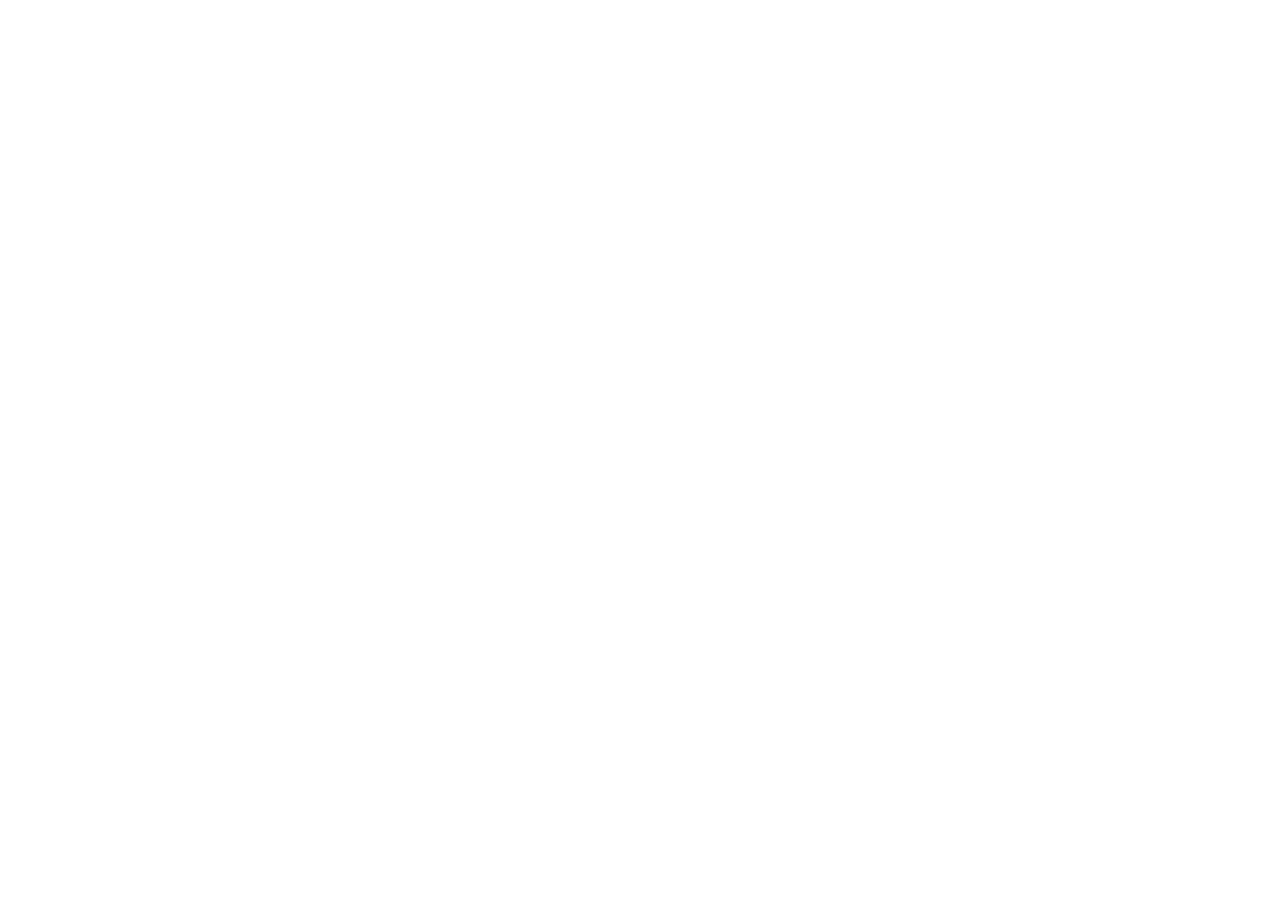
==== public/flappy/index.html @ 43dcbb8f "Flappy Bird Initial" ====
<!DOCTYPE html>
<html lang="en" dir="ltr">
  <head>
    <meta charset="utf-8">
    <title>Flappy Bird</title>
    <link rel="stylesheet" href="style.css">
    <script src="app.js" charset="utf-8"></script>
  </head>
  <body>

  <div class="border-left"></div>
  <div class="game-container">
      <div class="border-top"></div>
      <div class="sky">
          <div class="bird"></div>
      </div>
  </div>
  <div class="ground-container">
    <div class="ground-moving"></div>
  </div>
  <div class="border-right"></div>

  </body>
</html>
---- public/flappy/style.css ----
body {
    display: flex;
}

.game-container {
    width: 500px;
    height: 730px;
    position: absolute;
    left: 80px;
}

.border-left {
    width: 80px;
    height: 790px;
    position:  absolute;
    background-color: white;
    z-index: +2;
}

.border-right {
    width: 80px;
    height: 790px;
    position: absolute;
    background-color: white;
    z-index: +2;
    left: 580px;
}

.border-top {
    width: 660px;
    height: 50px;
    position:  absolute;
    background-color: white;
    z-index: +2;
    top: -50px;
}

.sky {
    background-image: url('fb-game-background.png');
    width: 500px;
    height: 580px;
    position: absolute;
}

.ground {
    background-image: url('bottom-background.png');
    width: 500px;
    height: 150px;
    position: absolute;
    top: 580px;
    z-index: +1;
}

.bird {
    background-image: url('flappy-bird.png');
    position: absolute;
    width: 60px;
    height: 45px;
    left: 220px;
    bottom: 100px;
}

.obstacle {
    background-image: url('flappybird-pipe.png');
    width: 60px;
    height: 300px;
    position: absolute;
}

.topObstacle {
    background-image: url('flappybird-pipe.png');
    transform: rotate(180deg);
    width: 60px;
    height: 300px;
    position: absolute;
}

@keyframes slideright {
    from {
        background-position: 10000%;
    }
    to {
        background-position: 0%;
    }
  }
  
  @-webkit-keyframes slideright {
    from {
        background-position: 10000%;
    }
    to {
        background-position: 0%;
    }
  }

  .ground-container {
      height: 150px;
      width: 580px;
      left: 80px;
      position:  absolute;
  }
  
  .ground-moving {
    position: absolute;
    top: 580px;
    height: 150px;
    background-image: url('bottom-background.png');
    background-repeat: repeat-x;
    animation: slideright 100s infinite linear;
    -webkit-animation: slideright 100s infinite linear;
    width: 100%;
    z-index: +1;
  }
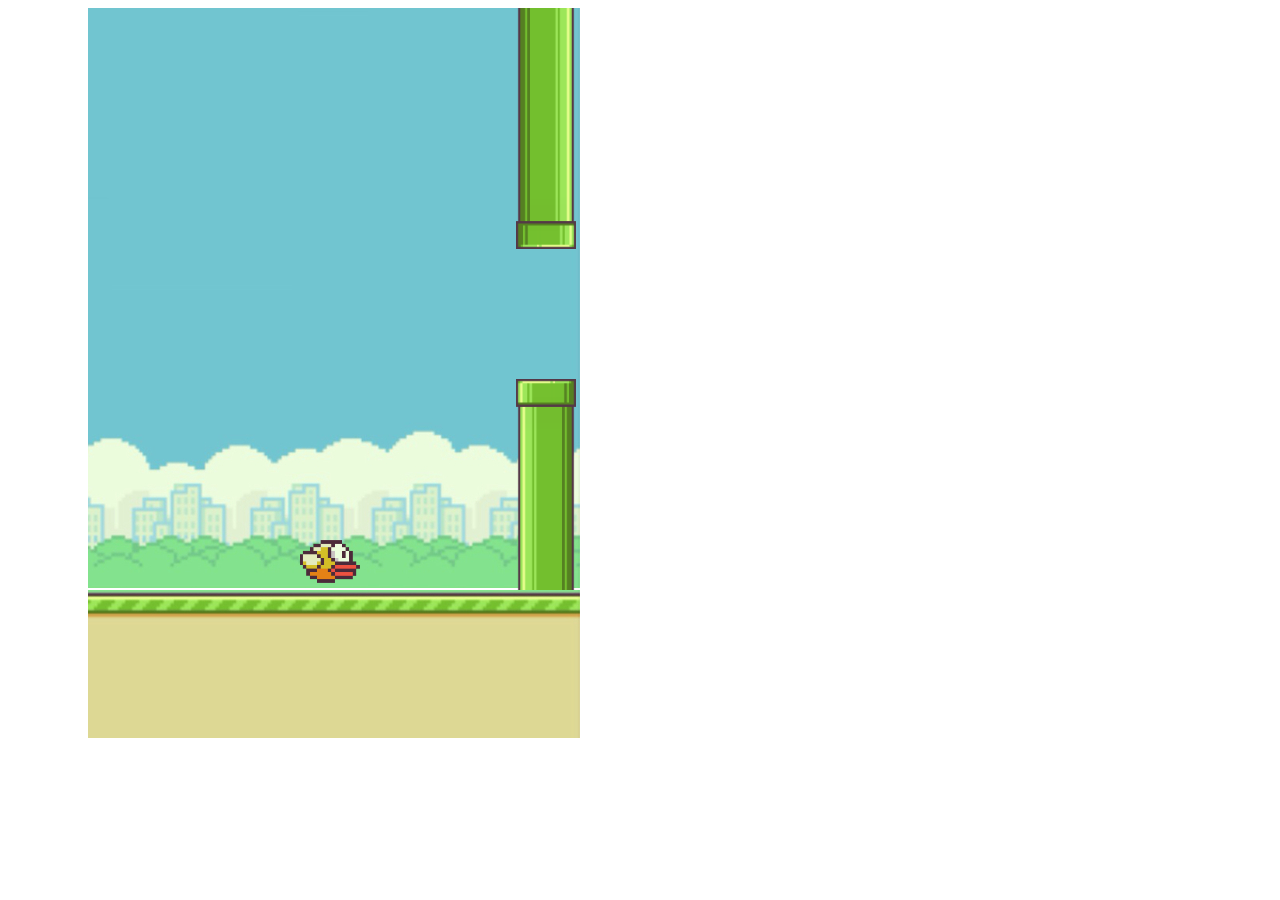
==== commit c5d503e5: "Flappy Bird" ====
--- a/public/flappy/index.html
+++ b/public/flappy/index.html
@@ -4,7 +4,7 @@
     <meta charset="utf-8">
     <title>Flappy Bird</title>
     <link rel="stylesheet" href="style.css">
-    <script src="app.js" charset="utf-8"></script>
+    <script src="script.js" charset="utf-8"></script>
   </head>
   <body>
 
